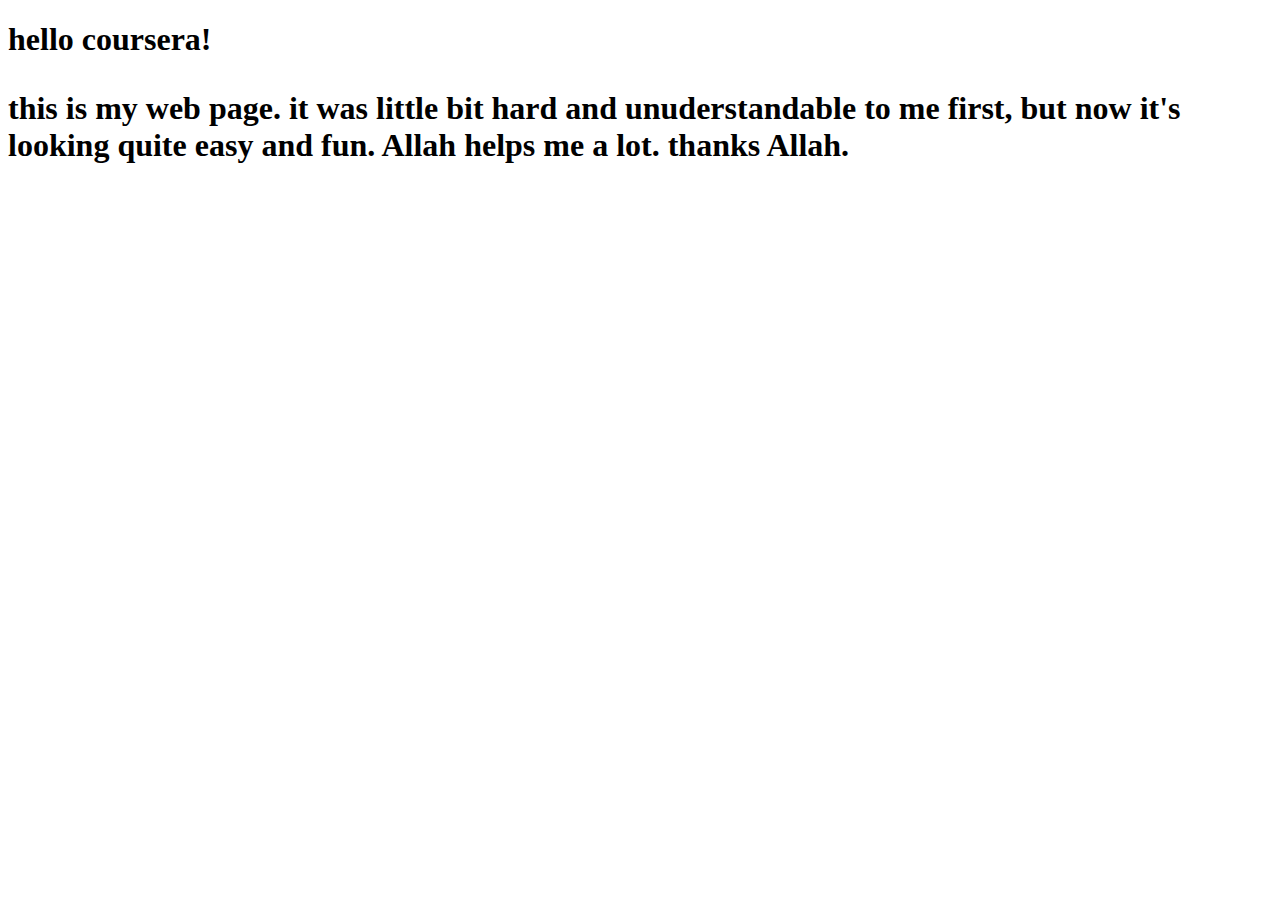
==== site/index.html @ aff7a16d "p tag added" ====
<!DOCTYPE html>
<html lang="en">
<head>
    <meta charset="UTF-8">
    <meta name="viewport" content="width=device-width, initial-scale=1.0">
    <title>hello coursera !</title>
</head>
<body>
    <h1>hello coursera! 
        <p>
            this is my web page. it was little bit hard and unuderstandable to me first, but now it's looking quite easy and fun. Allah helps me a lot. thanks Allah.
        </p>
    </h1>
</body>
</html>
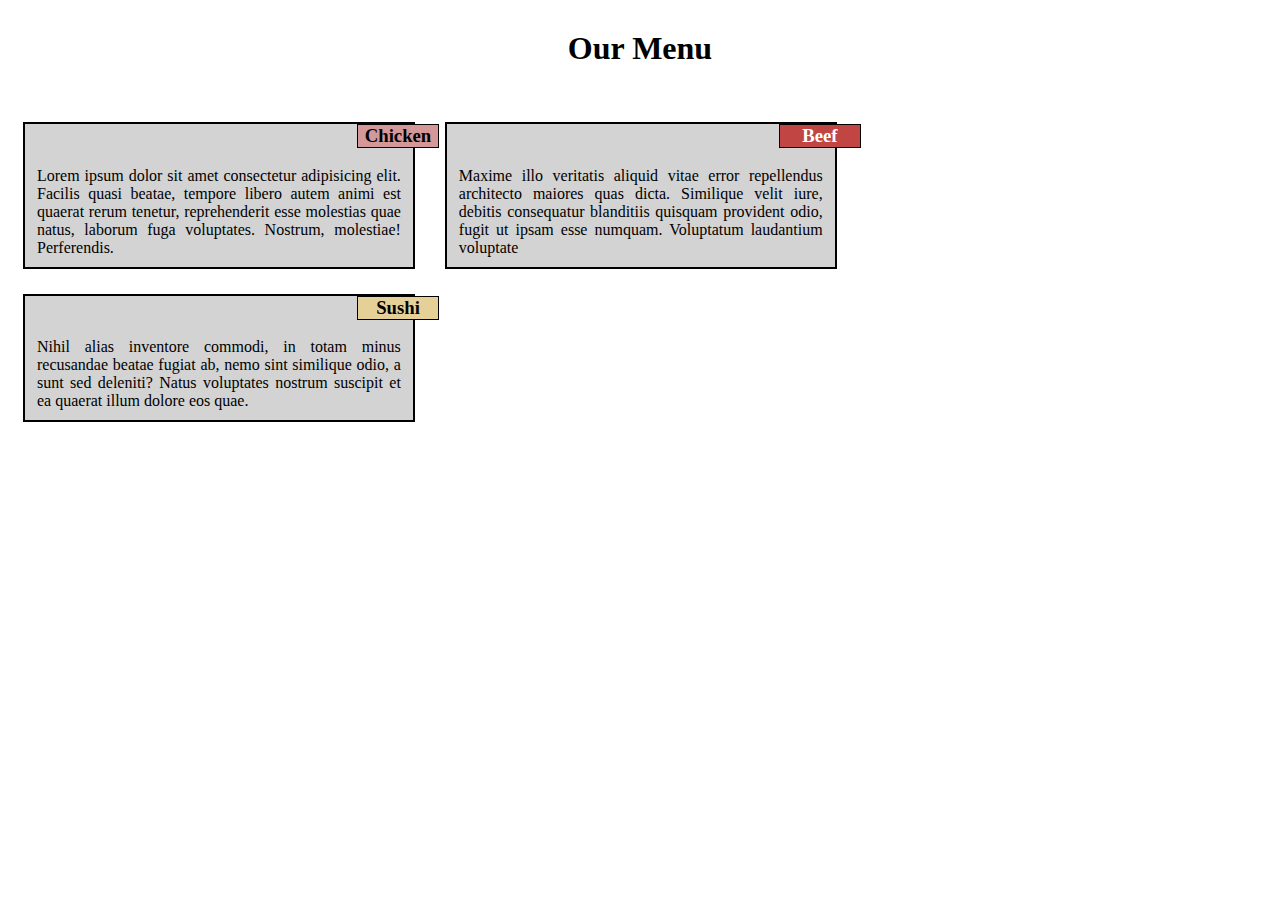
==== commit acfe32d0: "real web assignment added" ====
--- a/site/index.html
+++ b/site/index.html
@@ -4,12 +4,12 @@
     <meta charset="UTF-8">
     <meta name="viewport" content="width=device-width, initial-scale=1.0">
     <title>hello coursera !</title>
+    <link rel="stylesheet" href="stylesheet.css">
 </head>
 <body>
-    <h1>hello coursera! 
-        <p>
-            this is my web page. it was little bit hard and unuderstandable to me first, but now it's looking quite easy and fun. Allah helps me a lot. thanks Allah.
-        </p>
-    </h1>
+    <h1>Our Menu</h1>
+    <section class="box"><h3 id="chicken">Chicken</h3>Lorem ipsum dolor sit amet consectetur adipisicing elit. Facilis quasi beatae, tempore libero autem animi est quaerat rerum tenetur, reprehenderit esse molestias quae natus, laborum fuga voluptates. Nostrum, molestiae! Perferendis.</section>
+    <section class="box"><h3 id="beef">Beef</h3>Maxime illo veritatis aliquid vitae error repellendus architecto maiores quas dicta. Similique velit iure, debitis consequatur blanditiis quisquam provident odio, fugit ut ipsam esse numquam. Voluptatum laudantium voluptate</section>
+    <section class="box"><h3 id="sushi">Sushi</h3>Nihil alias inventore commodi, in totam minus recusandae beatae fugiat ab, nemo sint similique odio, a sunt sed deleniti? Natus voluptates nostrum suscipit et ea quaerat illum dolore eos quae.</section>
 </body>
 </html>--- a/site/stylesheet.css
+++ b/site/stylesheet.css
@@ -0,0 +1,38 @@
+* {
+    box-sizing: border-box;
+}
+body > h1 {
+    text-align: center;
+    margin: 30px 0px 55px 0px;
+}
+.box {
+    width: 31%;
+    float: left;
+    text-align: justify;
+    padding: 0px 12px 10px;
+    margin: 0px 15px 25px 15px; 
+    background-color: lightgrey;
+    border: 2px solid black;
+}
+h3 {
+    position: relative;
+    top: 0px;
+    left: 320px;
+    margin-top: 0px;
+    padding: 0px;
+    width: 82px;
+    text-align: center;
+}
+#chicken {
+    background-color: #D59898;
+    border: 1px solid black;
+}
+#beef {
+    background-color: #C14543;
+    color: white;
+    border: 1px solid black;
+}
+#sushi {
+    background-color: #E5D198;
+    border: 1px solid black;
+}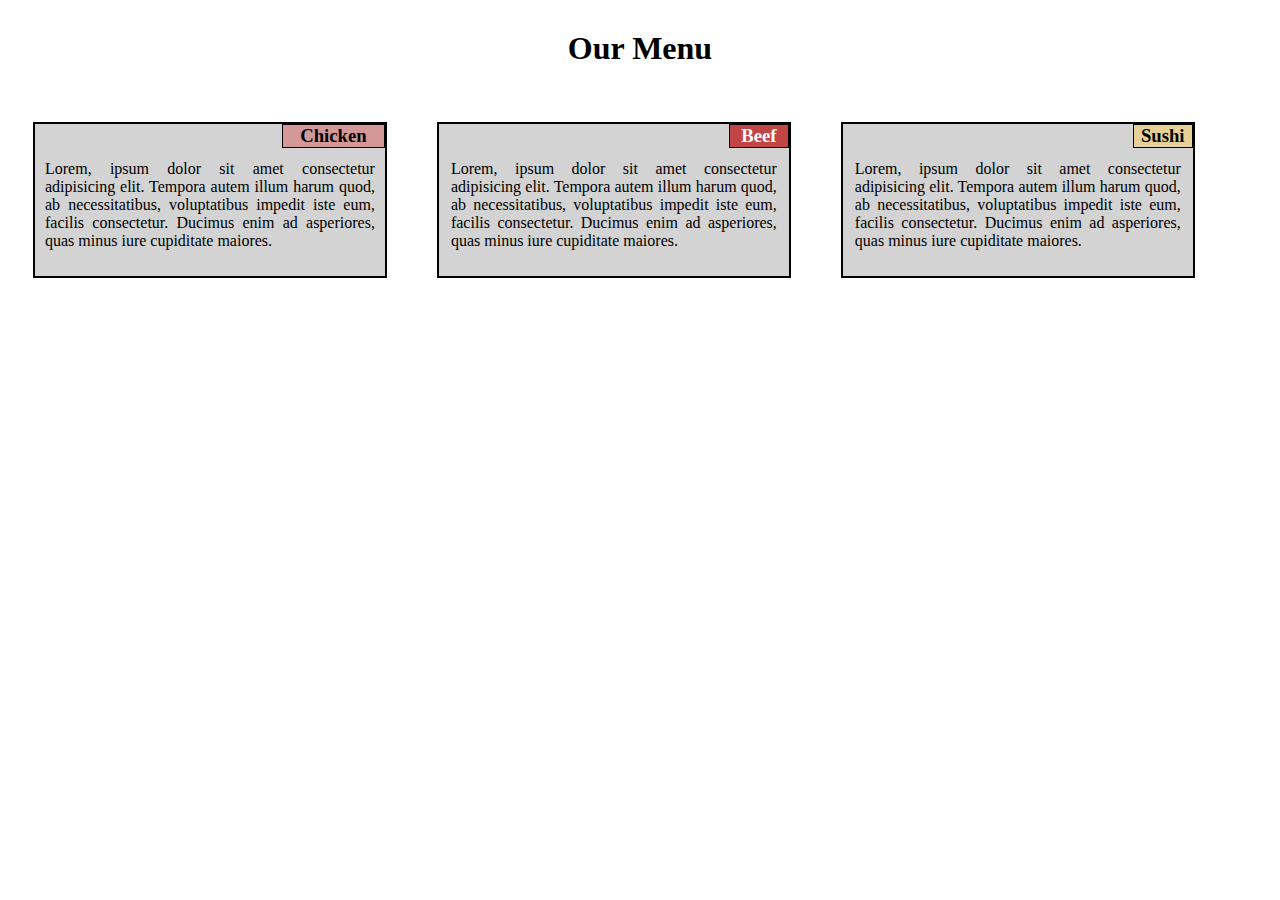
==== commit 6f0edfd8: "final corsera html module 2 assignment added" ====
--- a/site/index.html
+++ b/site/index.html
@@ -8,8 +8,23 @@
 </head>
 <body>
     <h1>Our Menu</h1>
-    <section class="box"><h3 id="chicken">Chicken</h3>Lorem ipsum dolor sit amet consectetur adipisicing elit. Facilis quasi beatae, tempore libero autem animi est quaerat rerum tenetur, reprehenderit esse molestias quae natus, laborum fuga voluptates. Nostrum, molestiae! Perferendis.</section>
-    <section class="box"><h3 id="beef">Beef</h3>Maxime illo veritatis aliquid vitae error repellendus architecto maiores quas dicta. Similique velit iure, debitis consequatur blanditiis quisquam provident odio, fugit ut ipsam esse numquam. Voluptatum laudantium voluptate</section>
-    <section class="box"><h3 id="sushi">Sushi</h3>Nihil alias inventore commodi, in totam minus recusandae beatae fugiat ab, nemo sint similique odio, a sunt sed deleniti? Natus voluptates nostrum suscipit et ea quaerat illum dolore eos quae.</section>
+    <section id="box1">
+        <h3 id="chicken">Chicken</h3>
+        <p id="p1">
+           Lorem, ipsum dolor sit amet consectetur adipisicing elit. Tempora autem illum harum quod, ab necessitatibus, voluptatibus impedit iste eum, facilis consectetur. Ducimus enim ad asperiores, quas minus iure cupiditate maiores.
+        </p>
+    </section>
+    <section id="box2">
+        <h3 id="beef">Beef</h3>
+        <p id="p2">
+            Lorem, ipsum dolor sit amet consectetur adipisicing elit. Tempora autem illum harum quod, ab necessitatibus, voluptatibus impedit iste eum, facilis consectetur. Ducimus enim ad asperiores, quas minus iure cupiditate maiores.
+        </p>
+    </section>
+    <section id="box3">
+        <h3 id="sushi">Sushi</h3>
+        <p id="p3">
+            Lorem, ipsum dolor sit amet consectetur adipisicing elit. Tempora autem illum harum quod, ab necessitatibus, voluptatibus impedit iste eum, facilis consectetur. Ducimus enim ad asperiores, quas minus iure cupiditate maiores.
+        </p>
+    </section>
 </body>
 </html>--- a/site/stylesheet.css
+++ b/site/stylesheet.css
@@ -1,38 +1,93 @@
 * {
     box-sizing: border-box;
 }
+
 body > h1 {
     text-align: center;
     margin: 30px 0px 55px 0px;
 }
-.box {
-    width: 31%;
+
+#box1 {
     float: left;
+    /*height: 180px;*/
+    border: 2px solid black;
+    background-color: lightgray;
+    position: relative;
+    padding: 20px 10px 10px;
     text-align: justify;
-    padding: 0px 12px 10px;
-    margin: 0px 15px 25px 15px; 
-    background-color: lightgrey;
+    margin: 0px 25px 15px;
+}
+
+#box2 {
+    float: left;
+    /*height: 180px;*/
     border: 2px solid black;
+    background-color: lightgray;
+    position: relative;
+    padding: 20px 12px 10px;
+    text-align: justify;
+    margin: 0px 25px 15px;
 }
-h3 {
+
+#box3 {
+    float: left;
+    /*height: 180px;*/
+    border: 2px solid black;
+    background-color: lightgray;
     position: relative;
-    top: 0px;
-    left: 320px;
-    margin-top: 0px;
-    padding: 0px;
-    width: 82px;
-    text-align: center;
+    padding: 20px 12px 10px;
+    text-align: justify;
+    margin: 0px 25px 15px;
 }
+
 #chicken {
     background-color: #D59898;
     border: 1px solid black;
+    width: 103px;
+    position: absolute;
+    top: 0px;
+    right: 0px;
+    text-align: center;
+    margin-top: 0px;
 }
+    
 #beef {
     background-color: #C14543;
     color: white;
     border: 1px solid black;
+    position: absolute;
+    top: 0px;
+    right: 0px;
+    width: 60px;
+    text-align: center;
+    margin-top: 0px;
 }
 #sushi {
     background-color: #E5D198;
     border: 1px solid black;
+    top: 0px;
+    right: 0px;
+    position: absolute;
+    width: 60px;
+    text-align: center;
+    margin-top: 0px;
+}
+@media (min-width: 992px) {
+    #box1, #box2, #box3 {
+        width: 28%;
+    }
+}
+@media (min-width: 768px) and (max-width: 991px) {
+    #box1, #box2 {
+        width:43% ;
+    }
+    #box3 {
+        width: 93.1%;
+    }
+}
+@media (max-width: 767px) {
+    #box1, #box2, #box3 {
+        width: 90%;
+        margin: ;
+    }
 }